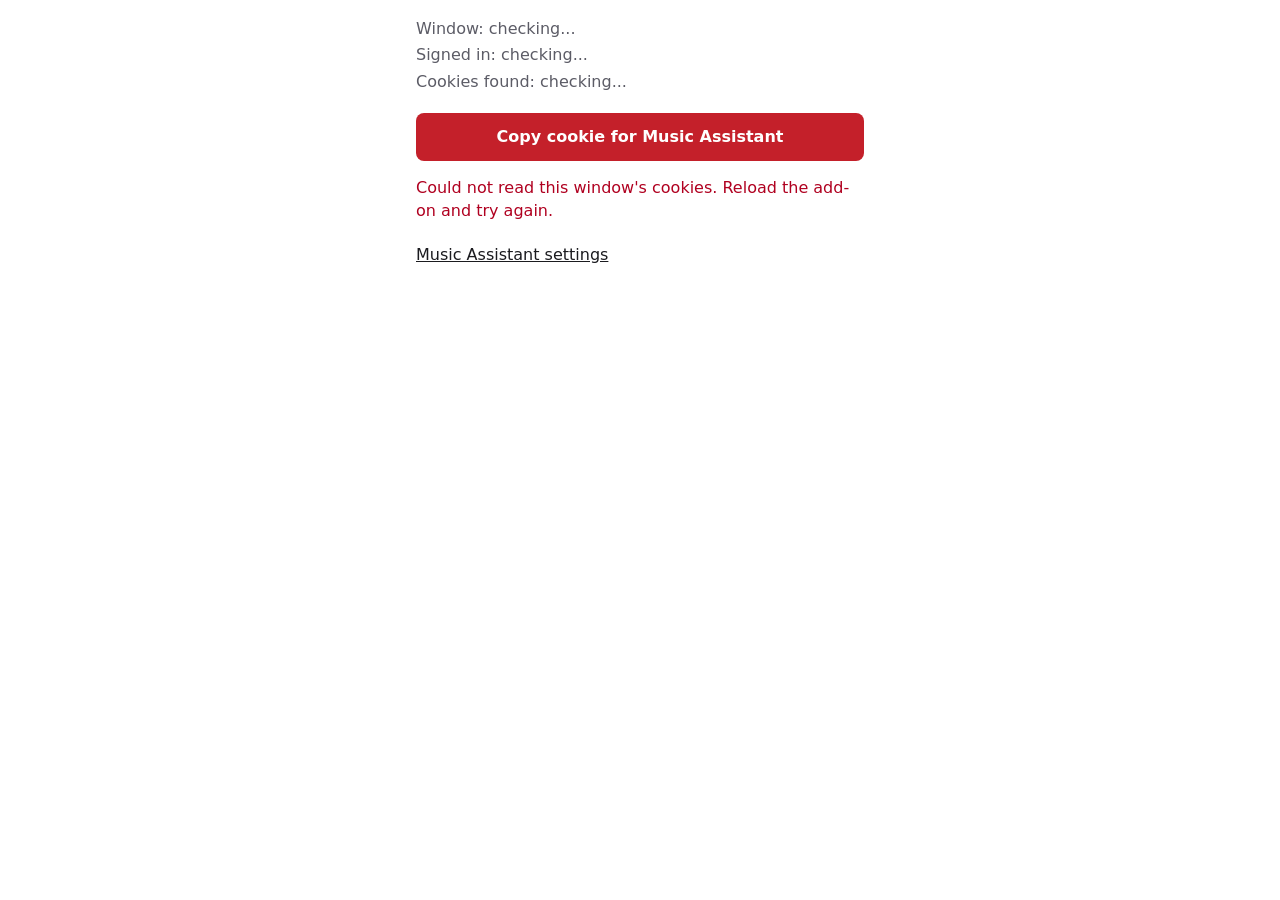
==== addon/popup.html @ 5b7537c2 "Build plan 01: Firefox add-on that copies or sends the YouTube Music cookie to Music Assistant Co-Au" ====
<!DOCTYPE html>
<html lang="en-GB">
<head>
  <meta charset="utf-8">
  <meta name="viewport" content="width=device-width, initial-scale=1">
  <title>YT Music Cookie</title>
  <link rel="stylesheet" href="popup.css">
</head>
<body>
  <main>
    <ul class="status">
      <li id="st-window">Window: checking...</li>
      <li id="st-signed">Signed in: checking...</li>
      <li id="st-count">Cookies found: checking...</li>
    </ul>
    <p id="hint-private" class="warn" hidden>Allow this add-on to run in private windows in its add-on settings.</p>
    <button id="copy" type="button">Copy cookie for Music Assistant</button>
    <select id="provider" hidden aria-label="YouTube Music provider"></select>
    <button id="send" type="button" hidden>Send to Music Assistant</button>
    <p id="msg" role="status"></p>
    <a id="settings" href="#">Music Assistant settings</a>
  </main>
  <script src="ma.js"></script>
  <script src="popup.js"></script>
</body>
</html>
---- addon/popup.css ----
:root {
  --bg: #fff; --fg: #1b1b1f; --muted: #5c5c66; --accent: #c4202a;
  --accent-fg: #fff; --warn: #8a5a00; --err: #b00020; --ok: #0a6b2d; --line: #d6d6dc;
}
@media (prefers-color-scheme: dark) {
  :root {
    --bg: #1c1b22; --fg: #f4f4f6; --muted: #aaaab4; --accent: #e5484d;
    --accent-fg: #1c1b22; --warn: #f0b84a; --err: #ff7a85; --ok: #6fd68f; --line: #3a3944;
  }
}
body { margin: 0; background: var(--bg); color: var(--fg); font: 16px/1.4 system-ui, sans-serif; }
main { box-sizing: border-box; min-width: 320px; max-width: 480px; margin: 0 auto; padding: 16px; }
.status { list-style: none; margin: 0 0 12px; padding: 0; color: var(--muted); }
.status li { padding: 2px 0; }
button, select {
  box-sizing: border-box; width: 100%; min-height: 48px; margin: 6px 0;
  padding: 10px 14px; font: inherit; border-radius: 8px;
}
button { border: 0; background: var(--accent); color: var(--accent-fg); font-weight: 600; }
button:disabled { opacity: 0.5; }
select { border: 1px solid var(--line); background: var(--bg); color: var(--fg); }
#msg { min-height: 1.4em; margin: 10px 0; white-space: pre-wrap; }
#msg.err { color: var(--err); }
#msg.ok { color: var(--ok); }
.warn { color: var(--warn); }
#settings { display: inline-block; padding: 12px 0; color: var(--fg); }
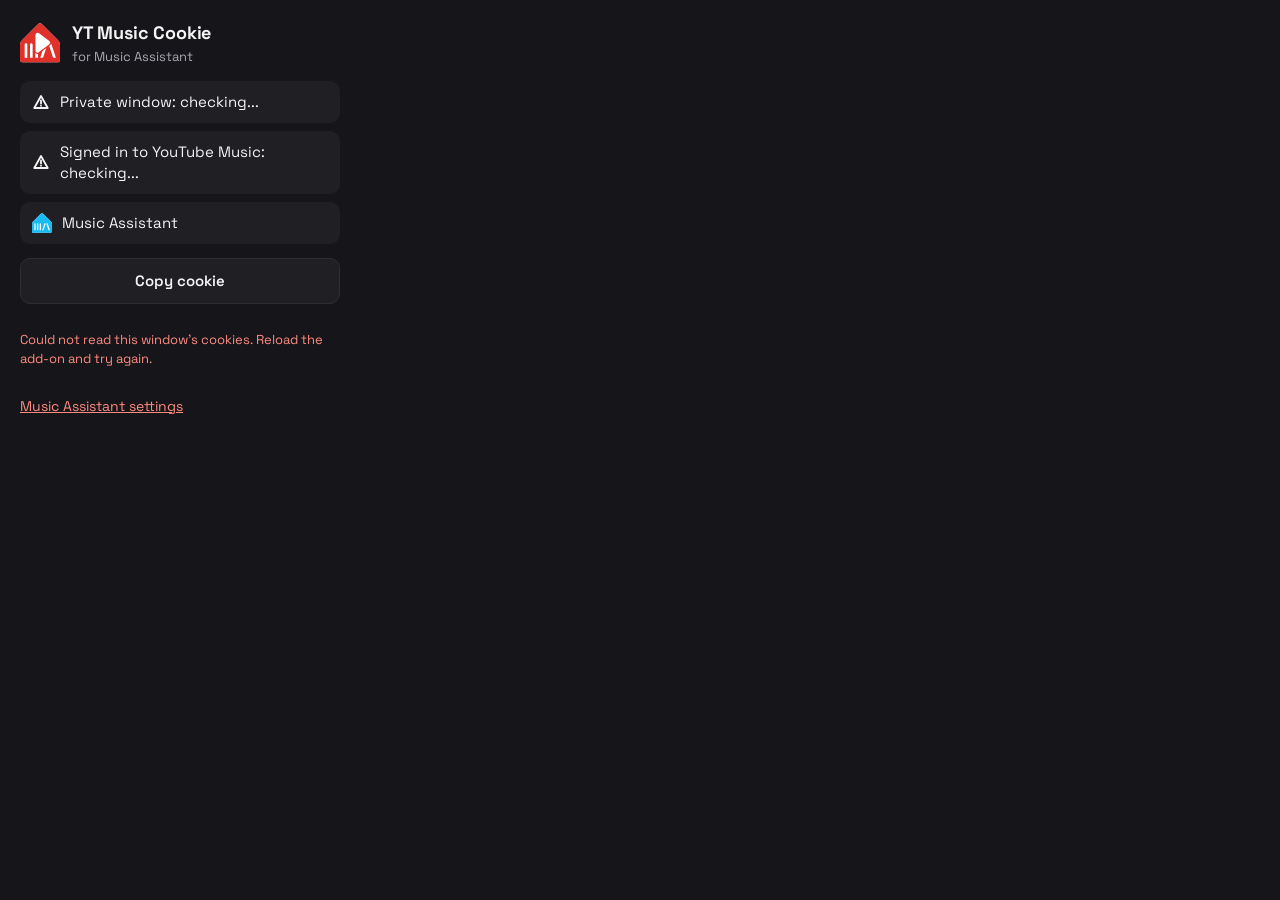
==== commit 28927e2d: "1.2.0 (held): new look with logo 2G, welcome page, Find my server; plan 05 for automatic updates Not" ====
--- a/addon/popup.html
+++ b/addon/popup.html
@@ -4,22 +4,31 @@
   <meta charset="utf-8">
   <meta name="viewport" content="width=device-width, initial-scale=1">
   <title>YT Music Cookie</title>
+  <link rel="stylesheet" href="theme.css">
   <link rel="stylesheet" href="popup.css">
 </head>
 <body>
   <main>
-    <ul class="status">
-      <li id="st-window">Window: checking...</li>
-      <li id="st-signed">Signed in: checking...</li>
-      <li id="st-count">Cookies found: checking...</li>
+    <header class="brand">
+      <img class="logo" src="icons/logo.svg" alt="">
+      <div>
+        <h1>YT Music Cookie</h1>
+        <p class="sub">for Music Assistant</p>
+      </div>
+    </header>
+    <ul class="checks">
+      <li id="st-window"><svg class="icon" viewBox="0 0 24 24" aria-hidden="true"><path d="M12 4 21 20H3Z"/><path d="M12 10v4M12 17h.01"/></svg><span class="text">Private window: checking...</span></li>
+      <li id="st-signed"><svg class="icon" viewBox="0 0 24 24" aria-hidden="true"><path d="M12 4 21 20H3Z"/><path d="M12 10v4M12 17h.01"/></svg><span class="text">Signed in to YouTube Music: checking...</span></li>
+      <li id="st-ma"><img class="mark" src="icons/partners/ma.svg" alt=""><span class="text">Music Assistant</span><span class="detail" id="ma-detail"></span></li>
     </ul>
-    <p id="hint-private" class="warn" hidden>Allow this add-on to run in private windows in its add-on settings.</p>
-    <button id="copy" type="button">Copy cookie for Music Assistant</button>
+    <p id="hint-private" class="small-print warn" hidden>Allow this add-on to run in private windows in its add-on settings.</p>
     <select id="provider" hidden aria-label="YouTube Music provider"></select>
-    <button id="send" type="button" hidden>Send to Music Assistant</button>
-    <p id="msg" role="status"></p>
+    <button id="send" class="btn primary" type="button" hidden><span class="mark-chip"><img class="mark" src="icons/partners/ma.svg" alt=""></span>Send to Music Assistant</button>
+    <button id="copy" class="btn secondary" type="button">Copy cookie</button>
+    <p id="msg" class="small-print" role="status"></p>
     <a id="settings" href="#">Music Assistant settings</a>
   </main>
+  <script src="icons.js"></script>
   <script src="ma.js"></script>
   <script src="popup.js"></script>
 </body>
--- a/addon/theme.css
+++ b/addon/theme.css
@@ -0,0 +1,103 @@
+/* Design A ("Studio"), shared by the popup, settings and welcome pages. The font ships inside the
+   add-on because extension pages may not load fonts from the web. */
+@font-face {
+  font-family: "Space Grotesk";
+  src: url("fonts/SpaceGrotesk.woff2") format("woff2");
+  font-weight: 300 700;
+  font-display: swap;
+}
+
+:root {
+  --page: #0c0c0e; --surface: #16161a; --surface2: #1f1f24; --border: #2e2e35; --input: #101013;
+  --text: #f4f4f5; --muted: #a8a8b3; --link: #ff8a80;
+  --accent: #e0312b; --accent-hover: #f03c35; --accent-text: #ffffff;
+  --ok: #5fd38d; --ok-bg: rgba(95, 211, 141, .1);
+  --warn: #f5b84a; --warn-bg: rgba(245, 184, 74, .1);
+  --bad: #ff8a80;
+  --font: "Space Grotesk", system-ui, sans-serif;
+  --radius: 14px; --radius-sm: 10px; --radius-btn: 10px;
+  --shadow: 0 20px 50px rgba(0, 0, 0, .5);
+  color-scheme: dark;
+}
+
+* { box-sizing: border-box; }
+html, body { margin: 0; }
+body { background: var(--page); color: var(--text); font: 15px/1.45 var(--font); }
+h1, h2, h3 { margin: 0; font-family: var(--font); }
+a { color: var(--link); }
+[hidden] { display: none !important; }
+
+/* Header: the add-on's own logo sits bare, it is a house shape of its own. */
+.brand { display: flex; gap: 12px; align-items: center; }
+.brand h1 { font-size: 18px; letter-spacing: -.01em; }
+.brand .sub { margin: 2px 0 0; color: var(--muted); font-size: 13px; }
+.brand .logo { width: 40px; height: 40px; flex: none; display: block; }
+.brand.big h1 { font-size: 26px; }
+.brand.big .sub { font-size: 15px; }
+.brand.big .logo { width: 52px; height: 52px; }
+
+/* Cards and section labels. */
+.card { display: flex; flex-direction: column; gap: 10px; padding: 20px; background: var(--surface2); border-radius: var(--radius-sm); }
+.card h2 { display: flex; align-items: center; gap: 10px; font-size: 12px; letter-spacing: .12em; text-transform: uppercase; color: var(--muted); }
+
+/* Status rows with a tick or a warning sign. */
+.checks { list-style: none; margin: 0; padding: 0; display: flex; flex-direction: column; gap: 8px; }
+.checks li { display: flex; gap: 10px; align-items: center; padding: 10px 12px; background: var(--surface2); border-radius: var(--radius-sm); }
+.checks li .icon { width: 18px; height: 18px; flex: none; }
+.checks li.ok .icon { color: var(--ok); }
+.checks li.warn .icon { color: var(--warn); }
+.checks li .detail { margin-left: auto; color: var(--muted); font-size: 12px; }
+.icon { fill: none; stroke: currentColor; stroke-width: 2.4; stroke-linecap: round; stroke-linejoin: round; }
+
+.pill { display: inline-flex; align-items: center; gap: 4px; padding: 2px 8px 2px 6px; border-radius: 999px; font-size: 12px; font-weight: 600; }
+.pill.ok { background: var(--ok-bg); color: var(--ok); }
+.pill.warn { background: var(--warn-bg); color: var(--warn); text-decoration: none; }
+.pill .icon { width: 14px; height: 14px; stroke-width: 2.6; }
+
+/* Partner marks (Home Assistant, Music Assistant), shown unmodified beside what they name. */
+.mark { width: 20px; height: 20px; flex: none; display: block; }
+.mark-chip { display: grid; place-items: center; width: 26px; height: 26px; border-radius: 7px; background: #fff; flex: none; }
+.mark-chip .mark { width: 18px; height: 18px; }
+
+/* Buttons. */
+.btn {
+  display: inline-flex; align-items: center; justify-content: center; gap: 10px;
+  font: 600 15px var(--font); min-height: 46px; padding: 0 18px; cursor: pointer;
+  border-radius: var(--radius-btn); border: 1px solid transparent; color: var(--text); text-decoration: none;
+}
+.btn.primary { background: var(--accent); color: var(--accent-text); }
+.btn.primary:hover { background: var(--accent-hover); }
+.btn.secondary { background: var(--surface2); border-color: var(--border); }
+.btn.ghost { background: transparent; color: var(--muted); }
+.btn:disabled { opacity: .55; cursor: default; }
+.btn:focus-visible, input:focus-visible, select:focus-visible, summary:focus-visible { outline: 2px solid var(--link); outline-offset: 2px; }
+
+/* Fields. */
+label { font-size: 13px; font-weight: 600; color: var(--muted); }
+.row { display: flex; gap: 8px; }
+.row.wrap { flex-wrap: wrap; }
+input[type="url"], input[type="text"], input[type="password"], select {
+  flex: 1; min-width: 0; min-height: 46px; padding: 0 14px; font: 15px var(--font);
+  color: var(--text); background: var(--input); border: 1px solid var(--border); border-radius: var(--radius-btn);
+}
+.hint { margin: 0; color: var(--muted); font-size: 13px; }
+.badge { display: flex; gap: 8px; align-items: center; margin: 0; padding: 10px 12px; border-radius: var(--radius-sm); background: var(--ok-bg); color: var(--ok); font-weight: 600; font-size: 14px; }
+.badge .icon { width: 18px; height: 18px; }
+details { color: var(--muted); }
+details[open] { display: flex; flex-direction: column; gap: 8px; }
+summary { cursor: pointer; font-size: 14px; }
+
+/* Switch built on a real checkbox. */
+.toggle { display: flex; gap: 12px; align-items: center; color: var(--text); font-size: 15px; font-weight: 500; cursor: pointer; }
+.toggle input { position: absolute; opacity: 0; }
+.track { width: 44px; height: 26px; border-radius: 999px; background: var(--border); position: relative; flex: none; }
+.track::after { content: ""; position: absolute; top: 3px; left: 3px; width: 20px; height: 20px; border-radius: 50%; background: #fff; transition: left .15s; }
+.toggle input:checked + .track { background: var(--accent); }
+.toggle input:checked + .track::after { left: 21px; }
+.toggle input:focus-visible + .track { outline: 2px solid var(--link); outline-offset: 2px; }
+
+/* Status text. */
+.status { margin: 0; font-size: 14px; font-weight: 500; }
+.ok-text, .status.ok { color: var(--ok); }
+.bad-text, .status.bad { color: var(--bad); }
+.small-print { margin: 0; color: var(--muted); font-size: 12px; }
--- a/addon/popup.css
+++ b/addon/popup.css
@@ -1,26 +1,12 @@
-:root {
-  --bg: #fff; --fg: #1b1b1f; --muted: #5c5c66; --accent: #c4202a;
-  --accent-fg: #fff; --warn: #8a5a00; --err: #b00020; --ok: #0a6b2d; --line: #d6d6dc;
+body { background: var(--surface); }
+main { display: flex; flex-direction: column; gap: 14px; width: 360px; padding: 20px; }
+@media (max-width: 480px) {
+  main { width: 100%; max-width: 480px; margin: 0 auto; }
 }
-@media (prefers-color-scheme: dark) {
-  :root {
-    --bg: #1c1b22; --fg: #f4f4f6; --muted: #aaaab4; --accent: #e5484d;
-    --accent-fg: #1c1b22; --warn: #f0b84a; --err: #ff7a85; --ok: #6fd68f; --line: #3a3944;
-  }
-}
-body { margin: 0; background: var(--bg); color: var(--fg); font: 16px/1.4 system-ui, sans-serif; }
-main { box-sizing: border-box; min-width: 320px; max-width: 480px; margin: 0 auto; padding: 16px; }
-.status { list-style: none; margin: 0 0 12px; padding: 0; color: var(--muted); }
-.status li { padding: 2px 0; }
-button, select {
-  box-sizing: border-box; width: 100%; min-height: 48px; margin: 6px 0;
-  padding: 10px 14px; font: inherit; border-radius: 8px;
-}
-button { border: 0; background: var(--accent); color: var(--accent-fg); font-weight: 600; }
-button:disabled { opacity: 0.5; }
-select { border: 1px solid var(--line); background: var(--bg); color: var(--fg); }
-#msg { min-height: 1.4em; margin: 10px 0; white-space: pre-wrap; }
-#msg.err { color: var(--err); }
+main .btn, main select { width: 100%; flex: none; }
+.checks li .text { flex: 1; min-width: 0; }
+#msg { min-height: 1.4em; font-size: 13px; white-space: pre-wrap; }
+#msg.err { color: var(--bad); }
 #msg.ok { color: var(--ok); }
 .warn { color: var(--warn); }
-#settings { display: inline-block; padding: 12px 0; color: var(--fg); }
+#settings { align-self: flex-start; font-size: 14px; }
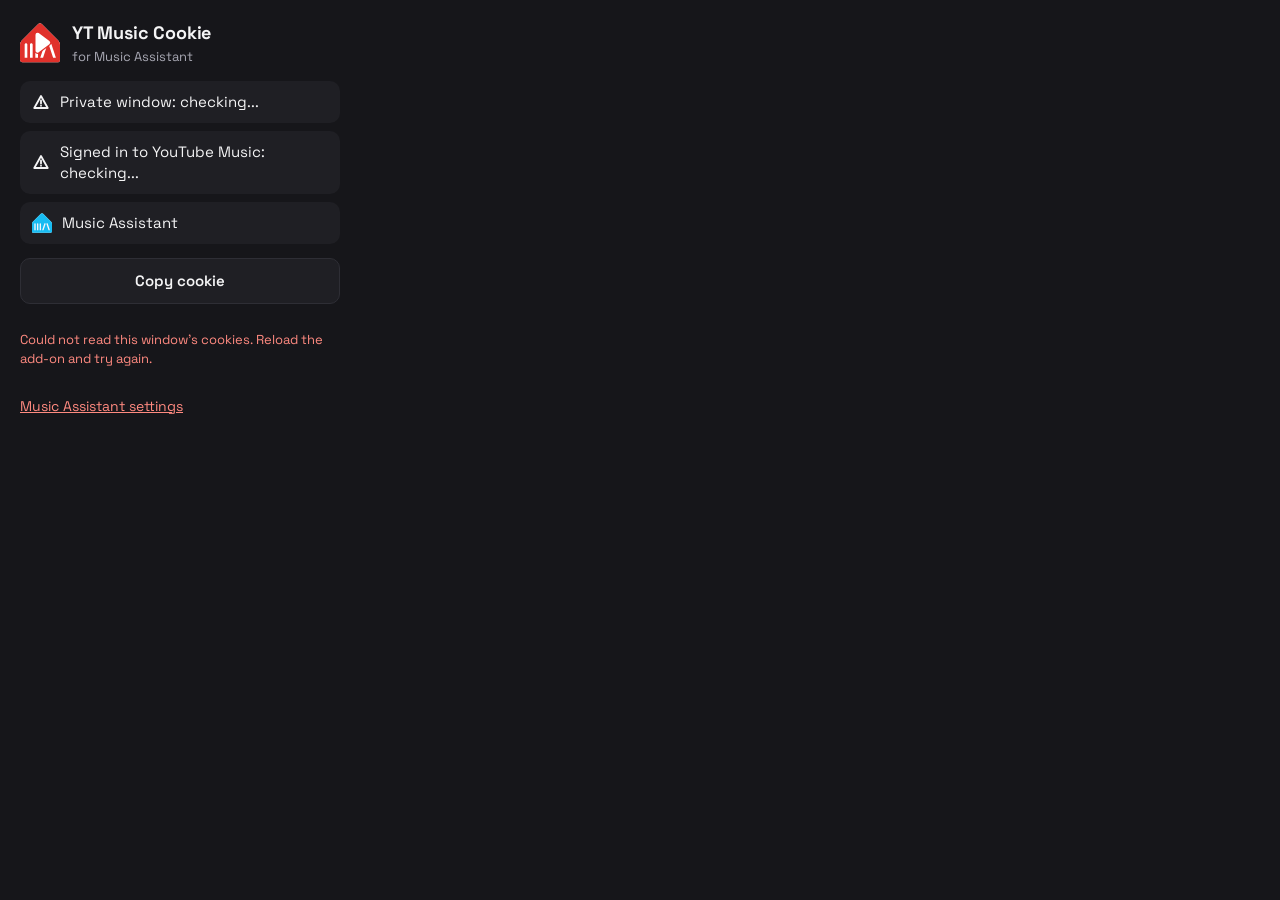
==== commit ef65a87a: "Plan 05 build start: shared cookie.js, build contract Co-Authored-By: Claude Opus 5.5 <noreply@anthr" ====
--- a/addon/popup.html
+++ b/addon/popup.html
@@ -29,6 +29,7 @@
     <a id="settings" href="#">Music Assistant settings</a>
   </main>
   <script src="icons.js"></script>
+  <script src="cookie.js"></script>
   <script src="ma.js"></script>
   <script src="popup.js"></script>
 </body>
